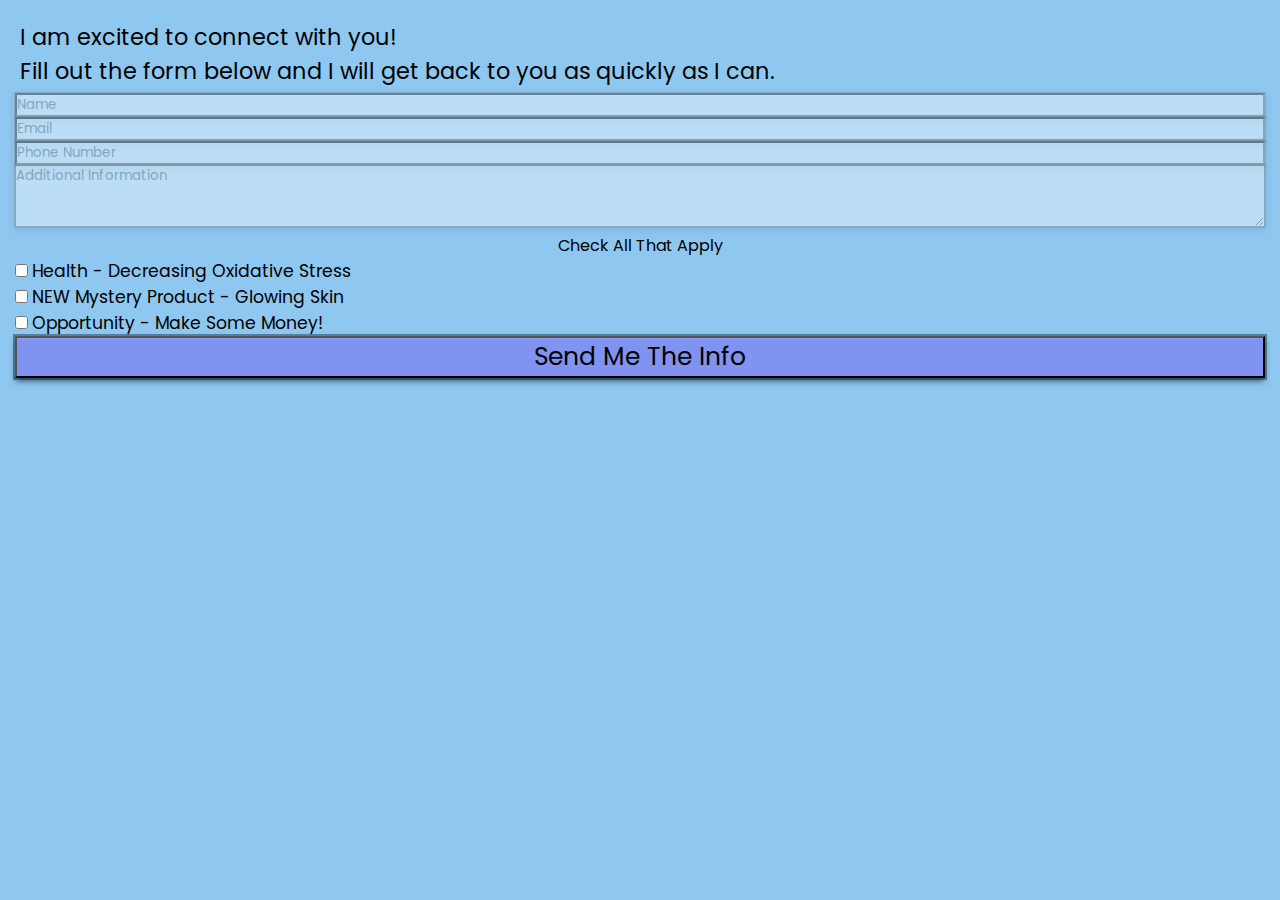
==== index.html @ ce25d9a3 "styling changes" ====
<!DOCTYPE html>
<html lang="en">
  <head>
    <meta charset="UTF-8" />
    <meta http-equiv="X-UA-Compatible" content="IE=edge" />
    <meta name="viewport" content="width=device-width, initial-scale=1.0" />
    <title>Activated Beth | Contact Form</title>
    <link rel="preconnect" href="https://fonts.googleapis.com" />
    <link rel="preconnect" href="https://fonts.gstatic.com" crossorigin />
    <link
      href="https://fonts.googleapis.com/css2?family=Poppins:wght@100;300;400;500;600;700;800;900&display=swap"
      rel="stylesheet"
    />
    <link
      href="https://cdn.jsdelivr.net/npm/bootstrap@5.2.0-beta1/dist/css/bootstrap.min.css"
      rel="stylesheet"
      integrity="sha384-0evHe/X+R7YkIZDRvuzKMRqM+OrBnVFBL6DOitfPri4tjfHxaWutUpFmBp4vmVor"
      crossorigin="anonymous"
    />
    <link rel="stylesheet" type="text/css" href="style.css" />
  </head>
  <body>
    <!-- <h1>Do You Want To Learn More?</h1> -->
    <div class="container contact">
      <div class="row">
        <div class="col-md-5">
          <div class="contact-info" id="info-container">
            <!-- <h4>I would love to hear from you!</h4> -->
            <p>
              I am excited to connect with you! <br />
              Fill out the form below and I will get back to you as quickly as I
              can.
            </p>
          </div>
        </div>

        <div class="col-md-7">
          <form name="contact" method="POST" data-netlify="true">
            <p>
              <input
                class="form-control"
                type="text"
                name="name"
                placeholder="Name"
              />
            </p>
            <p>
              <input
                class="form-control"
                type="email"
                name="email"
                placeholder="Email"
              />
            </p>
            <p>
              <input
                class="form-control"
                type="text"
                name="phone"
                placeholder="Phone Number"
              />
            </p>

            <p>
              <textarea
                class="form-control"
                name="message"
                placeholder="Additional Information"
                rows="3"
              ></textarea>
            </p>
            <p id="instructions">Check All That Apply</p>
            <p>
              <input type="checkbox" id="health" name="health" value="health" />
              <label class="selection" for="health">
                Health - Decreasing Oxidative Stress</label
              ><br />
              <input
                type="checkbox"
                id="mystery"
                name="mystery"
                value="mystery"
              />
              <label class="selection" for="mystery">
                NEW Mystery Product - Glowing Skin</label
              ><br />
              <input
                type="checkbox"
                id="Opportunity"
                name="Opportunity"
                value="opportunity"
              />
              <label class="selection" for="Opportunity">
                Opportunity - Make Some Money!</label
              >
            </p>
            <p>
              <button class="btn" type="submit">Send Me The Info</button>
            </p>
          </form>
        </div>
      </div>
    </div>
    <!-- <footer>
      <h5>ActivatedBeth 2022</h5>
    </footer> -->
    <script
      src="https://cdn.jsdelivr.net/npm/bootstrap@5.2.0-beta1/dist/js/bootstrap.bundle.min.js"
      integrity="sha384-pprn3073KE6tl6bjs2QrFaJGz5/SUsLqktiwsUTF55Jfv3qYSDhgCecCxMW52nD2"
      crossorigin="anonymous"
    ></script>
  </body>
</html>
---- style.css ----
* {
	margin: 0;
	padding: 0;
	box-sizing: border-box;
	font-family: 'Poppins', sans-serif;
	font-weight: 400;
}

body {

	/* height: 100vh; */
	justify-content: center;
	align-items: center;
	padding: 10px;
	background: #8ec7ef;
	font-family: "Poppins", sans-serif;
}

.container {
	/* border: 1px solid grey; */
	padding: 5px;
	/* border-radius: 7px; */
	/* box-shadow: rgba(0, 0, 0, 0.24) 0px 3px 8px; */
}

h1 {
	font-size: 2.5em;
	text-align: center;
}

h4 {
	font-size: 1em;
	text-align: center;
}

#instructions {
	font-size: 1em;
	text-align: center;
}

p {
	font-size: 0.9em;
	justify-content: space-evenly;
}

.form-control {
	opacity: 0.4;
	outline: 1px solid grey;
	width: 100%;
	box-shadow: rgba(0, 0, 0, 0.24) 0px 3px 8px;
}

.col-sm-6 {
	background-color: #8093f1;
	border: 0.5px solid black;
	padding: 10px;
	border-radius: 7px;
	opacity: 0.3;
}

.btn {
	color: black;
	background-color: #8093f1;
	width: 100%;
	font-size: 25px;
	box-shadow: rgba(6, 24, 44, 0.4) 0px 0px 0px 2px, rgba(6, 24, 44, 0.65) 0px 4px 6px -1px, rgba(255, 255, 255, 0.08) 0px 1px 0px inset;
}

.btn:hover {
	background-color: #4154b7;

	transition: 500ms;

}

.contact-info {
	padding: 5px;
	font-size: 1.4em;

}

.checkbox {
	font-size: 1.4em;
	margin: 5px;

}

footer h5 {
	font-size: 0.8rem;
	text-align: center;
	margin-top: 10px;
}

.selection {
	font-size: 1.2em;
}

#info-container p {
	font-size: 1em;
}
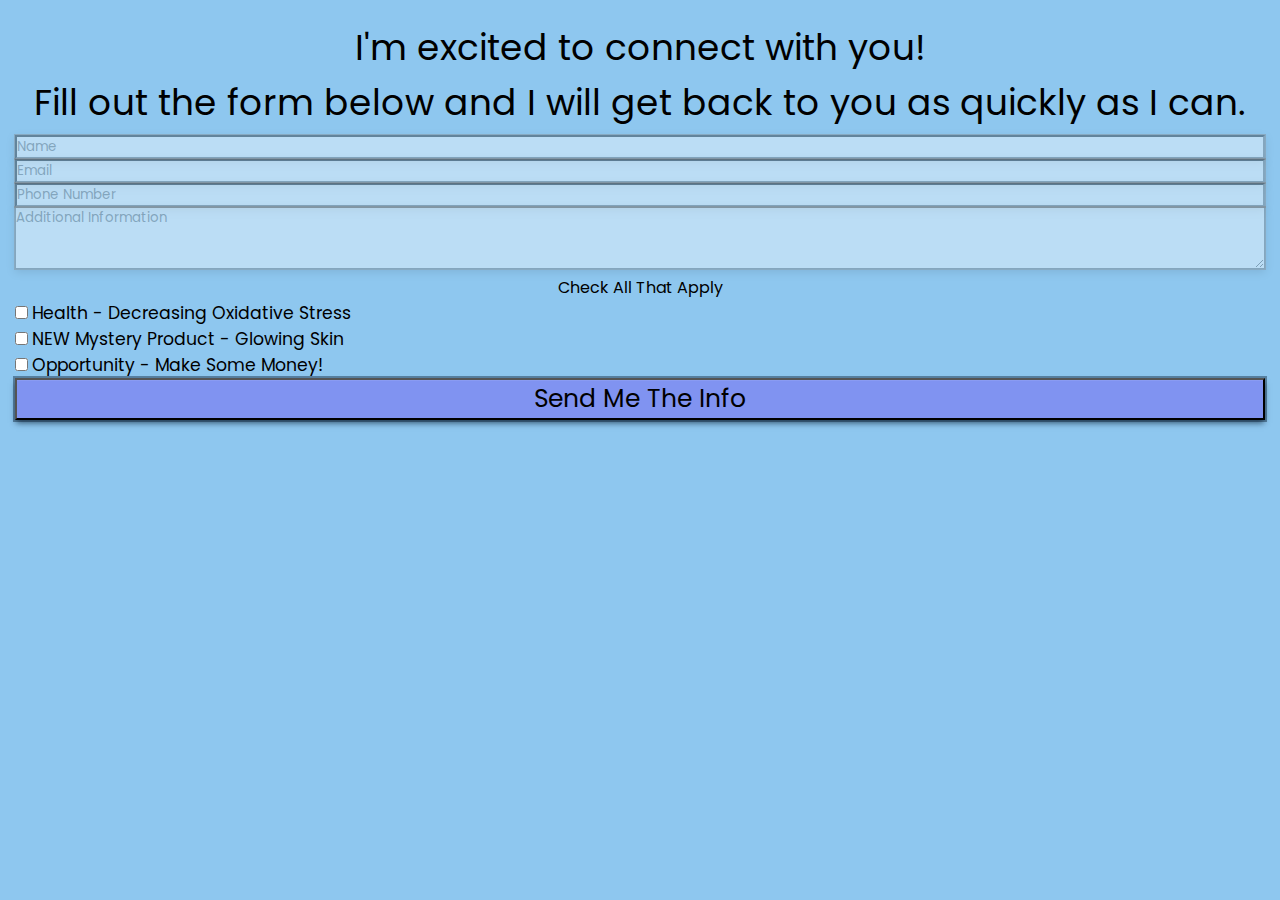
==== commit f9a8ebe8: "styling changes" ====
--- a/index.html
+++ b/index.html
@@ -27,7 +27,7 @@
           <div class="contact-info" id="info-container">
             <!-- <h4>I would love to hear from you!</h4> -->
             <p>
-              I am excited to connect with you! <br />
+              I'm excited to connect with you! <br />
               Fill out the form below and I will get back to you as quickly as I
               can.
             </p>
--- a/style.css
+++ b/style.css
@@ -13,7 +13,7 @@
 	align-items: center;
 	padding: 10px;
 	background: #8ec7ef;
-	font-family: "Poppins", sans-serif;
+	/* font-family: "Poppins", sans-serif; */
 }
 
 .container {
@@ -96,5 +96,6 @@
 }
 
 #info-container p {
-	font-size: 1em;
+	font-size: 1.6em;
+	text-align: center;
 }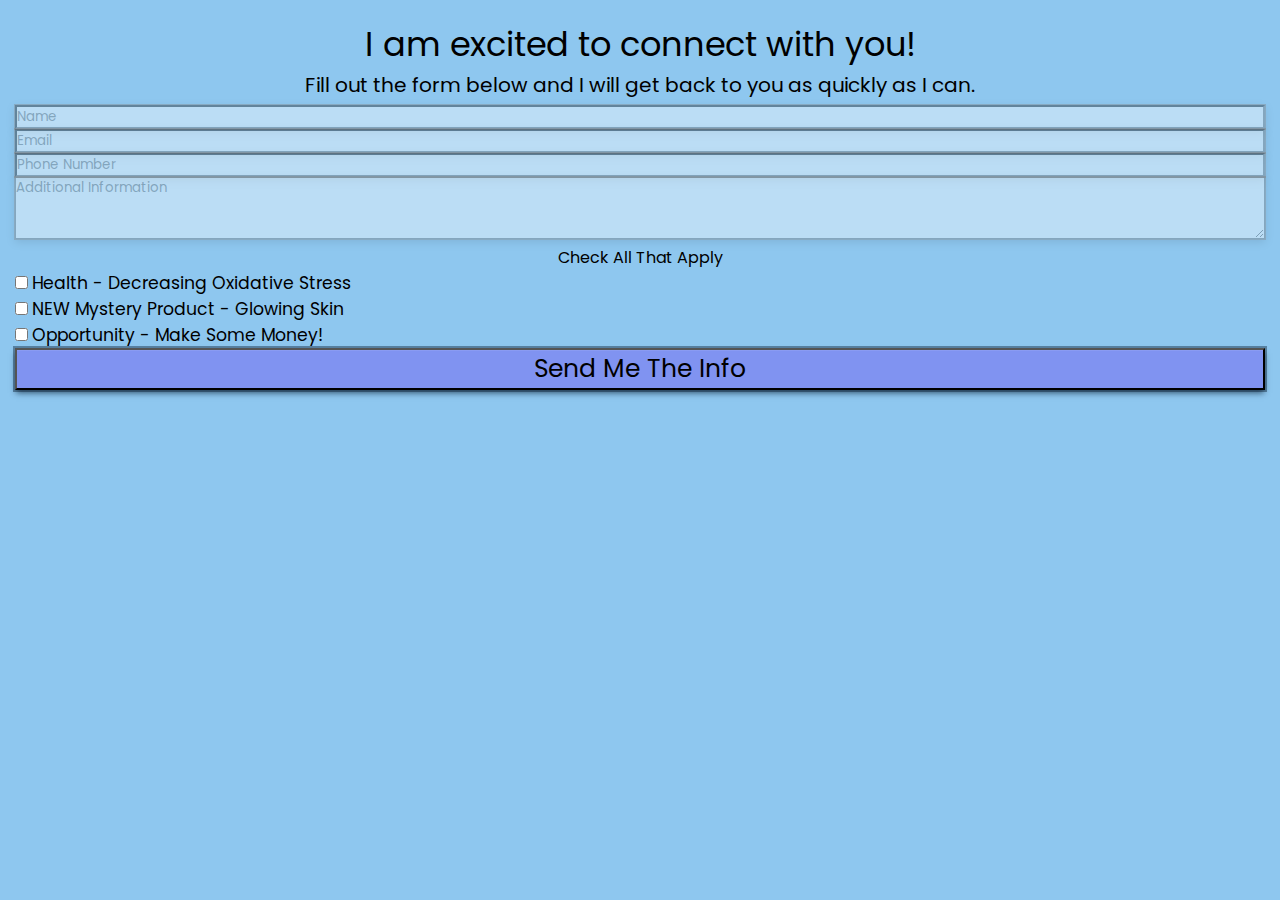
==== commit 8aadfc96: "styling changes" ====
--- a/index.html
+++ b/index.html
@@ -25,9 +25,8 @@
       <div class="row">
         <div class="col-md-5">
           <div class="contact-info" id="info-container">
-            <!-- <h4>I would love to hear from you!</h4> -->
+            <h4>I am excited to connect with you!</h4>
             <p>
-              I'm excited to connect with you! <br />
               Fill out the form below and I will get back to you as quickly as I
               can.
             </p>
--- a/style.css
+++ b/style.css
@@ -29,7 +29,7 @@
 }
 
 h4 {
-	font-size: 1em;
+	font-size: 1.5em;
 	text-align: center;
 }
 
@@ -96,6 +96,6 @@
 }
 
 #info-container p {
-	font-size: 1.6em;
+	font-size: 0.9em;
 	text-align: center;
 }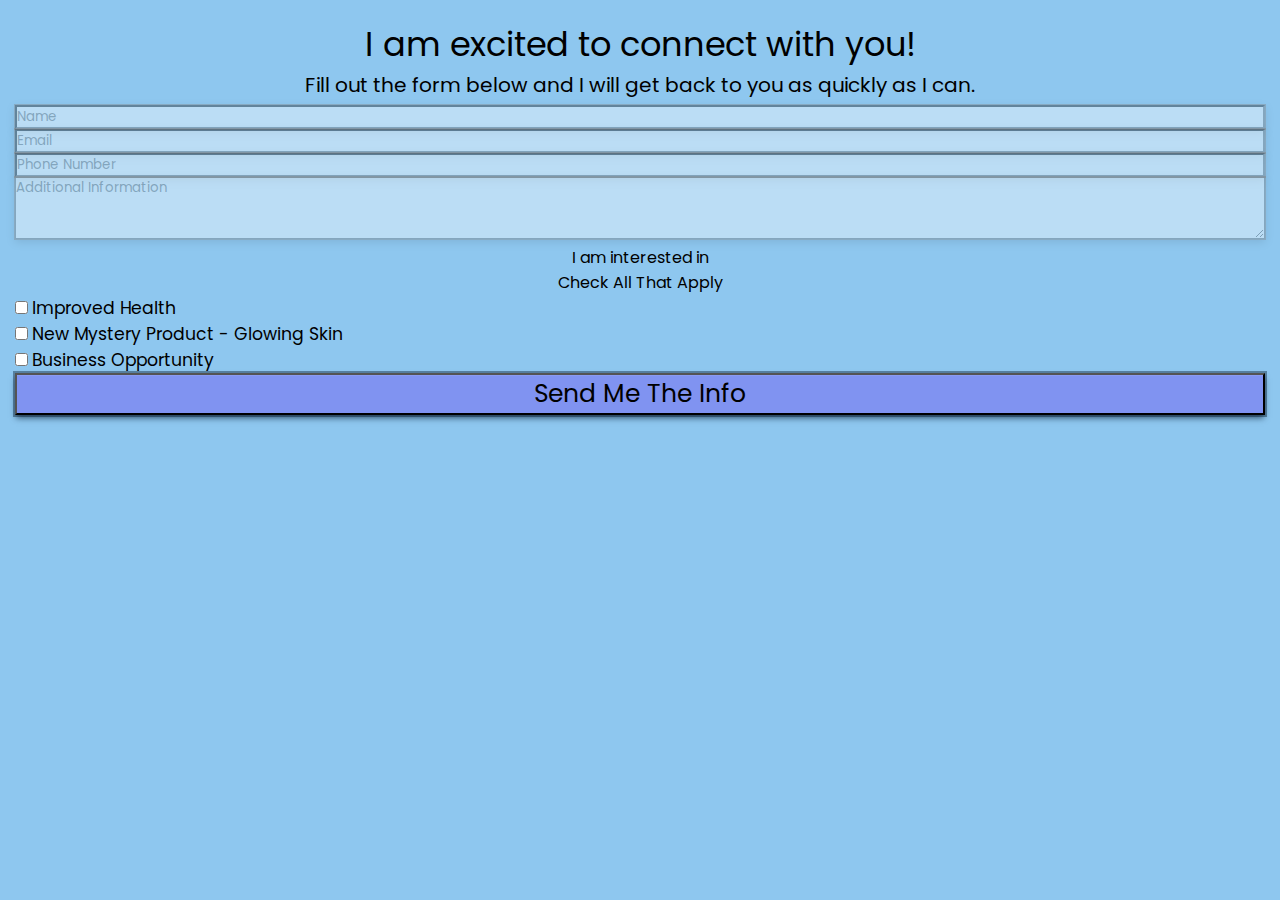
==== commit a92c7c78: "styling changes" ====
--- a/index.html
+++ b/index.html
@@ -68,11 +68,14 @@
                 rows="3"
               ></textarea>
             </p>
-            <p id="instructions">Check All That Apply</p>
+
+            <p id="instructions">
+              I am interested in <br />
+              Check All That Apply
+            </p>
             <p>
               <input type="checkbox" id="health" name="health" value="health" />
-              <label class="selection" for="health">
-                Health - Decreasing Oxidative Stress</label
+              <label class="selection" for="health"> Improved Health</label
               ><br />
               <input
                 type="checkbox"
@@ -81,7 +84,7 @@
                 value="mystery"
               />
               <label class="selection" for="mystery">
-                NEW Mystery Product - Glowing Skin</label
+                New Mystery Product - Glowing Skin</label
               ><br />
               <input
                 type="checkbox"
@@ -90,7 +93,7 @@
                 value="opportunity"
               />
               <label class="selection" for="Opportunity">
-                Opportunity - Make Some Money!</label
+                Business Opportunity</label
               >
             </p>
             <p>
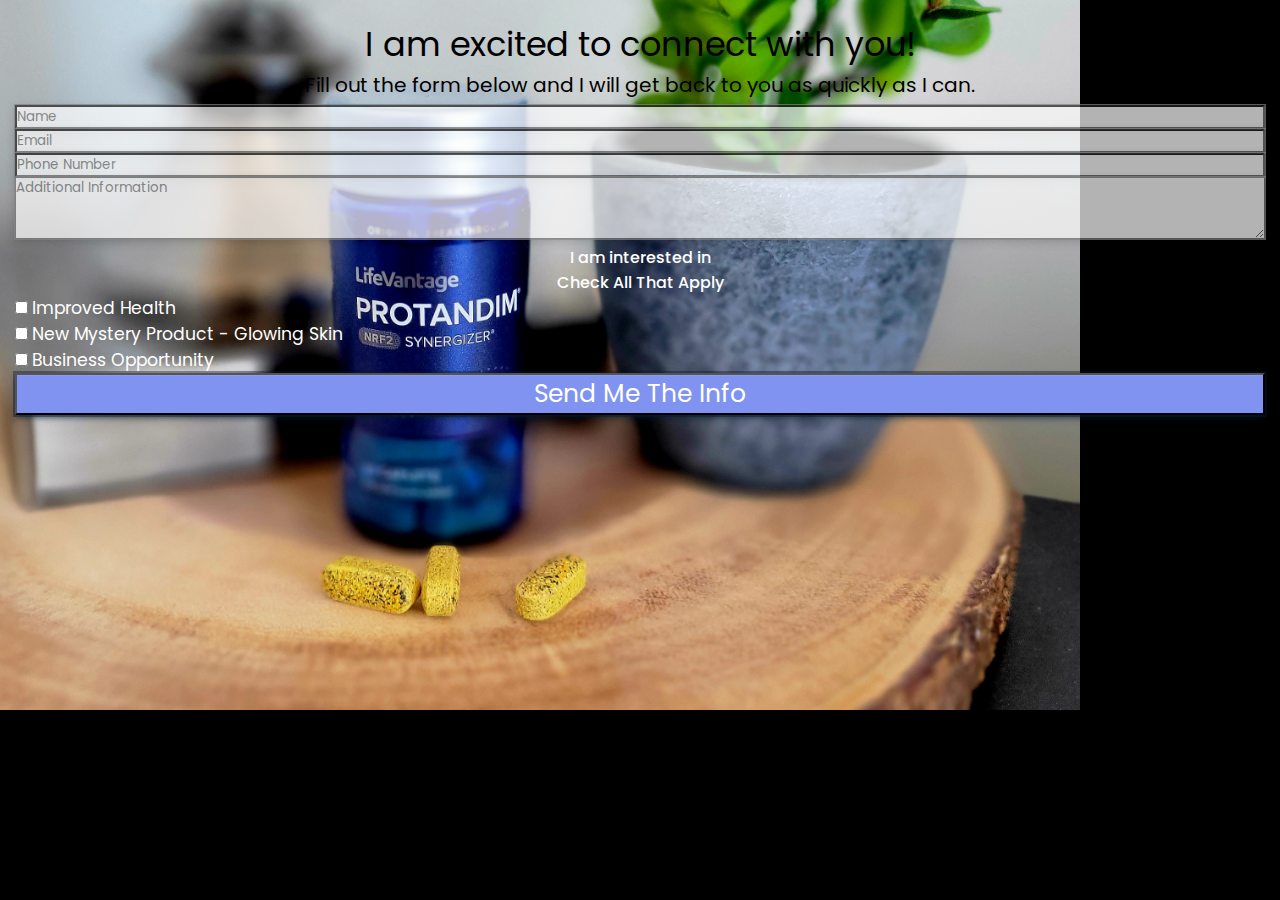
==== commit c0d226ca: "added background image" ====
--- a/index.html
+++ b/index.html
@@ -20,12 +20,11 @@
     <link rel="stylesheet" type="text/css" href="style.css" />
   </head>
   <body>
-    <!-- <h1>Do You Want To Learn More?</h1> -->
     <div class="container contact">
       <div class="row">
         <div class="col-md-5">
           <div class="contact-info" id="info-container">
-            <h4>I am excited to connect with you!</h4>
+            <h1>I am excited to connect with you!</h1>
             <p>
               Fill out the form below and I will get back to you as quickly as I
               can.
--- a/style.css
+++ b/style.css
@@ -7,13 +7,15 @@
 }
 
 body {
-
-	/* height: 100vh; */
 	justify-content: center;
 	align-items: center;
 	padding: 10px;
-	background: #8ec7ef;
-	/* font-family: "Poppins", sans-serif; */
+	background: black;
+	background-image: url("/20220503_162215.jpg");
+	background-repeat: no-repeat;
+	background-size: cover;
+	background-position: -200px;
+
 }
 
 .container {
@@ -21,21 +23,21 @@
 	padding: 5px;
 	/* border-radius: 7px; */
 	/* box-shadow: rgba(0, 0, 0, 0.24) 0px 3px 8px; */
+
 }
 
+
 h1 {
-	font-size: 2.5em;
-	text-align: center;
-}
-
-h4 {
 	font-size: 1.5em;
 	text-align: center;
+	color: black;
 }
 
 #instructions {
+	color: white;
 	font-size: 1em;
 	text-align: center;
+	font-weight: 500;
 }
 
 p {
@@ -44,7 +46,7 @@
 }
 
 .form-control {
-	opacity: 0.4;
+	opacity: 0.7;
 	outline: 1px solid grey;
 	width: 100%;
 	box-shadow: rgba(0, 0, 0, 0.24) 0px 3px 8px;
@@ -59,7 +61,7 @@
 }
 
 .btn {
-	color: black;
+	color: white;
 	background-color: #8093f1;
 	width: 100%;
 	font-size: 25px;
@@ -67,10 +69,9 @@
 }
 
 .btn:hover {
+	color: black;
 	background-color: #4154b7;
-
 	transition: 500ms;
-
 }
 
 .contact-info {
@@ -82,20 +83,17 @@
 .checkbox {
 	font-size: 1.4em;
 	margin: 5px;
+	color: white;
 
-}
-
-footer h5 {
-	font-size: 0.8rem;
-	text-align: center;
-	margin-top: 10px;
 }
 
 .selection {
 	font-size: 1.2em;
+	color: white;
 }
 
 #info-container p {
 	font-size: 0.9em;
 	text-align: center;
+	color: black;
 }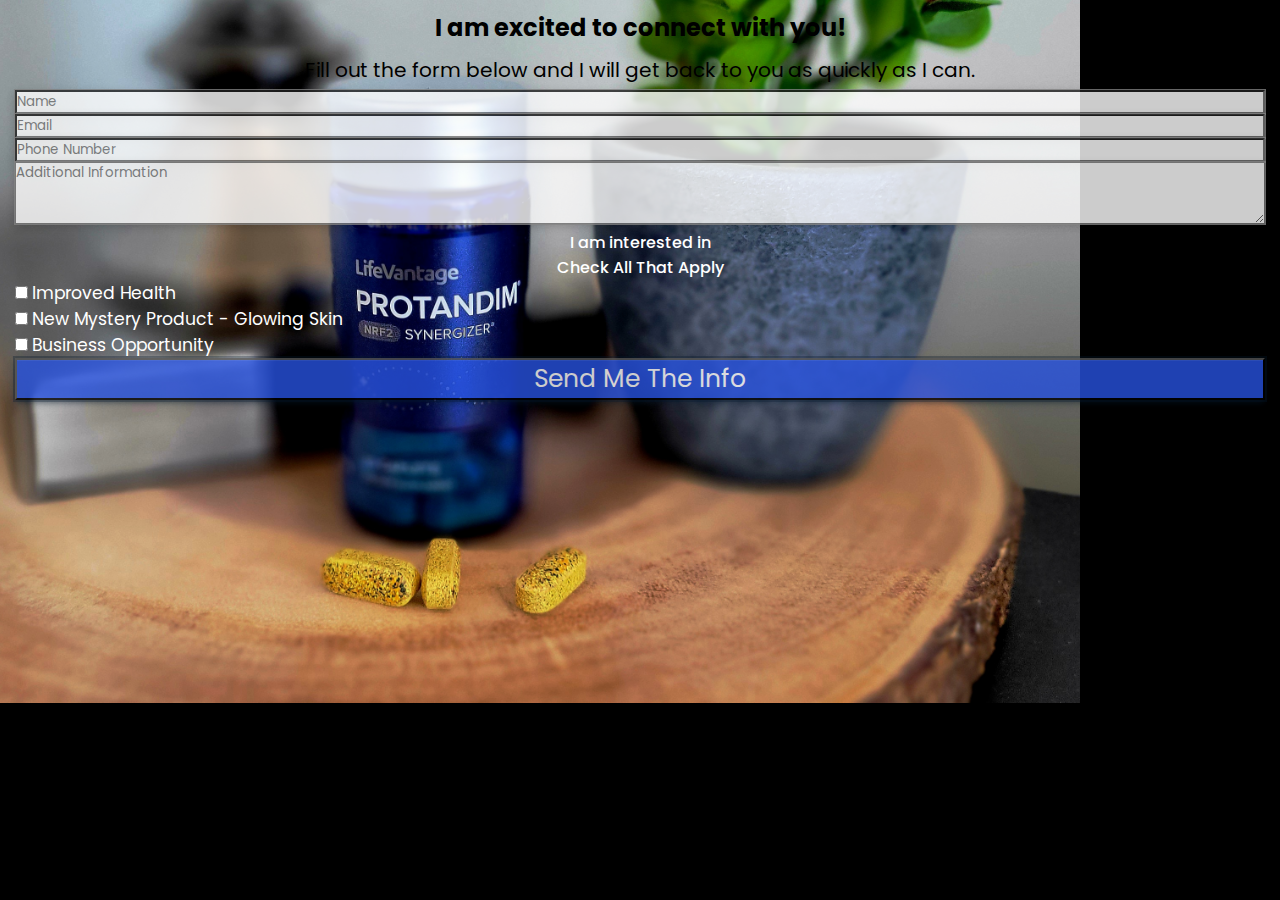
==== commit 98b4f695: "changing background blend modes" ====
--- a/index.html
+++ b/index.html
@@ -20,11 +20,11 @@
     <link rel="stylesheet" type="text/css" href="style.css" />
   </head>
   <body>
+    <h1 class="display-4">I am excited to connect with you!</h1>
     <div class="container contact">
       <div class="row">
         <div class="col-md-5">
           <div class="contact-info" id="info-container">
-            <h1>I am excited to connect with you!</h1>
             <p>
               Fill out the form below and I will get back to you as quickly as I
               can.
--- a/style.css
+++ b/style.css
@@ -11,11 +11,10 @@
 	align-items: center;
 	padding: 10px;
 	background: black;
-	background-image: url("/20220503_162215.jpg");
+	background-image: url("/background1.jpg");
 	background-repeat: no-repeat;
 	background-size: cover;
 	background-position: -200px;
-
 }
 
 .container {
@@ -31,6 +30,7 @@
 	font-size: 1.5em;
 	text-align: center;
 	color: black;
+	font-weight: 700;
 }
 
 #instructions {
@@ -46,7 +46,7 @@
 }
 
 .form-control {
-	opacity: 0.7;
+	opacity: 0.8;
 	outline: 1px solid grey;
 	width: 100%;
 	box-shadow: rgba(0, 0, 0, 0.24) 0px 3px 8px;
@@ -62,7 +62,8 @@
 
 .btn {
 	color: white;
-	background-color: #8093f1;
+	background-color: #2752df;
+	opacity: 0.8;
 	width: 100%;
 	font-size: 25px;
 	box-shadow: rgba(6, 24, 44, 0.4) 0px 0px 0px 2px, rgba(6, 24, 44, 0.65) 0px 4px 6px -1px, rgba(255, 255, 255, 0.08) 0px 1px 0px inset;
@@ -70,7 +71,7 @@
 
 .btn:hover {
 	color: black;
-	background-color: #4154b7;
+	background-color: #6c78b4;
 	transition: 500ms;
 }
 
